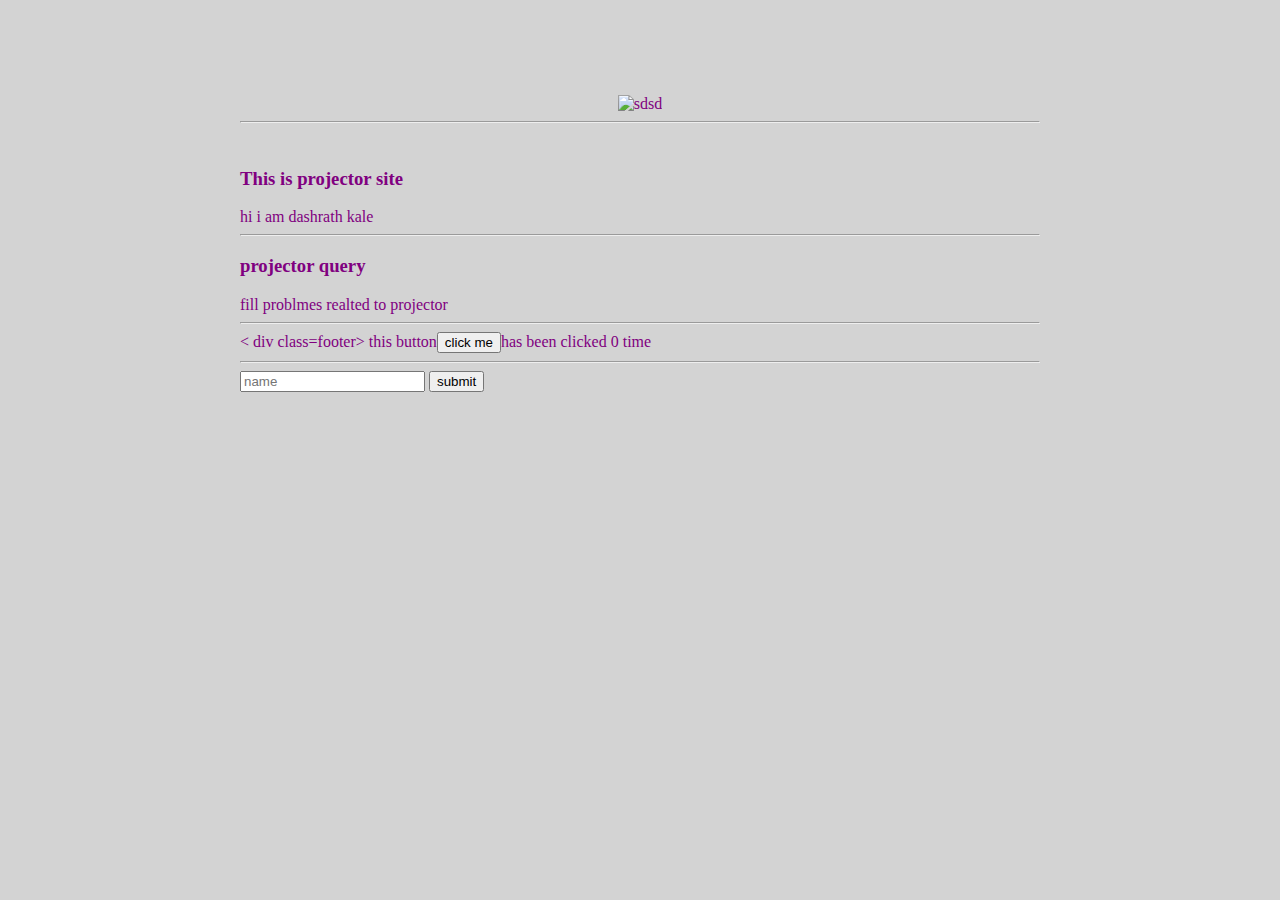
==== ui/index.html @ 7e2215c8 "[imad-console] Updates ui/index.html" ====
<!doctype html>
<html>
    <head>
        <link rel="icon" href="data:,">
        <link href="/ui/style.css" rel="stylesheet" />
    </head>
    <body>
        <div class=container>
            
        <div  class="center">
            <img id='madi' src="https://png.icons8.com/metro/1600/movie-projector.png" alt="sdsd"    width="150" height="50" class="img-medium"/>
        </div>
        <hr>
        <br>
        <h3> This is projector site</h3>
    <div>
                    hi i am dashrath kale
        </div>
        <hr>
        <h3> projector query</h3>
        <div>
            fill problmes realted to projector
        </div>
        <hr>
        < div class=footer>
        this button<button id="counter">click me </button>has been clicked <span id="count"> 0 </span> time
        <hr>
        <input type="text" id="name " placeholder="name"> 
        </input>
        <input type="submit" value="submit" id="submit_btn"> 
        </input>
        <ul id="namelist">
            </ul>
        </div>
        </div>
        <script> 
        //alert("your are opening projector info")
        //</script>
        
        <script type="text/javascript" src="/ui/main.js">
        </script>
    </body>
</html>
---- ui/style.css ----
body {
    font-family: sans-serif;
    background-color: lightgrey;
    margin-top: 75px;
}

.center {
    text-align: center;
}

.text-big {
    font-size: 300%;
}

.bold {
    font-weight: bold;
}

.img-medium {
    height: 200px;
}
footer{
    font-size:300%;
}


        .container{
        max-width:800px;
        margin: 0 auto;
        color: purple;
        font-family:san-serif;
        padding-top: 20px;
         padding-left: 10;

        }
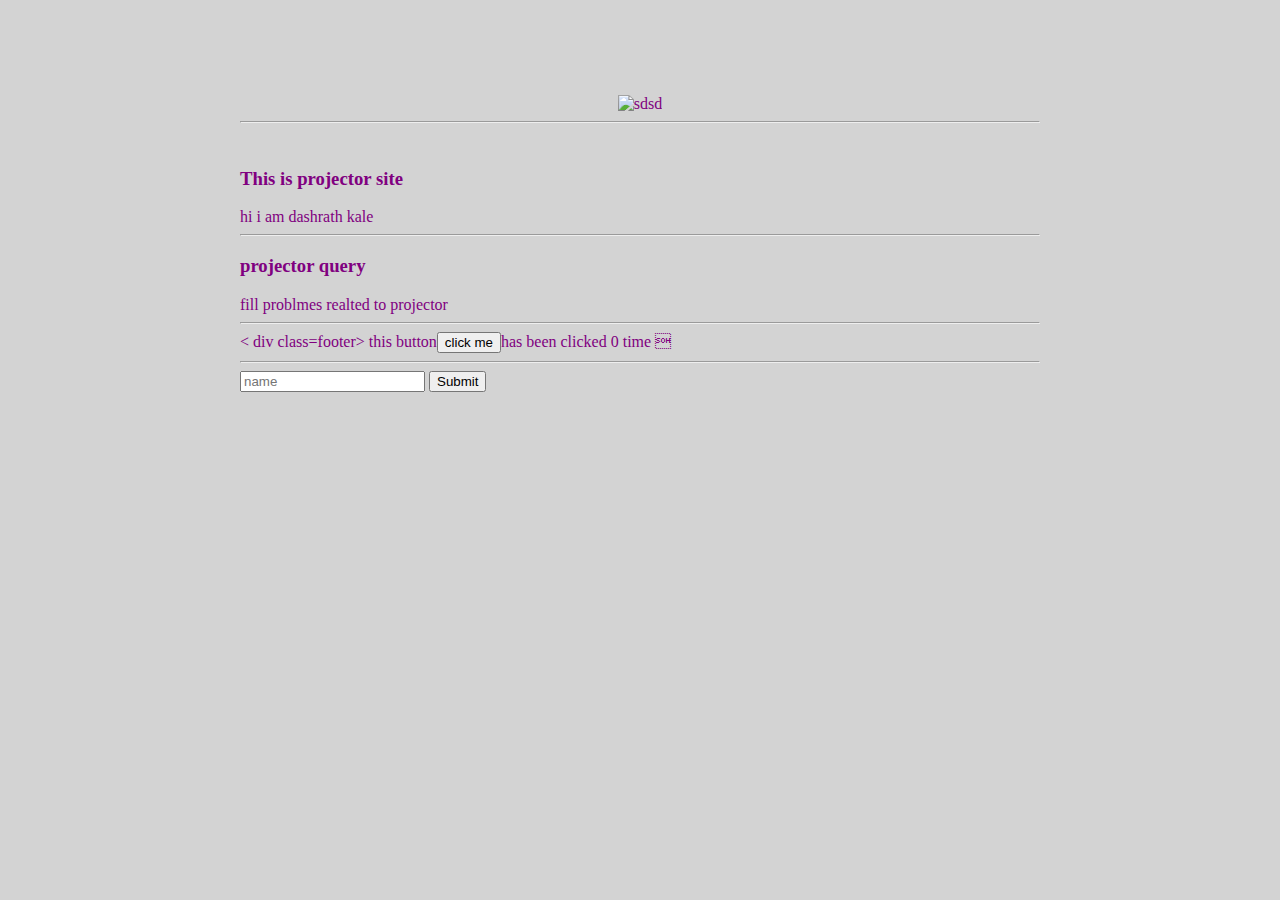
==== commit f0267070: "[imad-console] Updates ui/index.html" ====
--- a/ui/index.html
+++ b/ui/index.html
@@ -24,11 +24,9 @@
         <hr>
         < div class=footer>
         this button<button id="counter">click me </button>has been clicked <span id="count"> 0 </span> time
-        <hr>
-        <input type="text" id="name " placeholder="name"> 
-        </input>
-        <input type="submit" value="submit" id="submit_btn"> 
-        </input>
+        <hr>
+        <input type="text" id="name " placeholder="name"></input>
+        <input type="submit" value="Submit" id="submit_btn"></input>
         <ul id="namelist">
             </ul>
         </div>
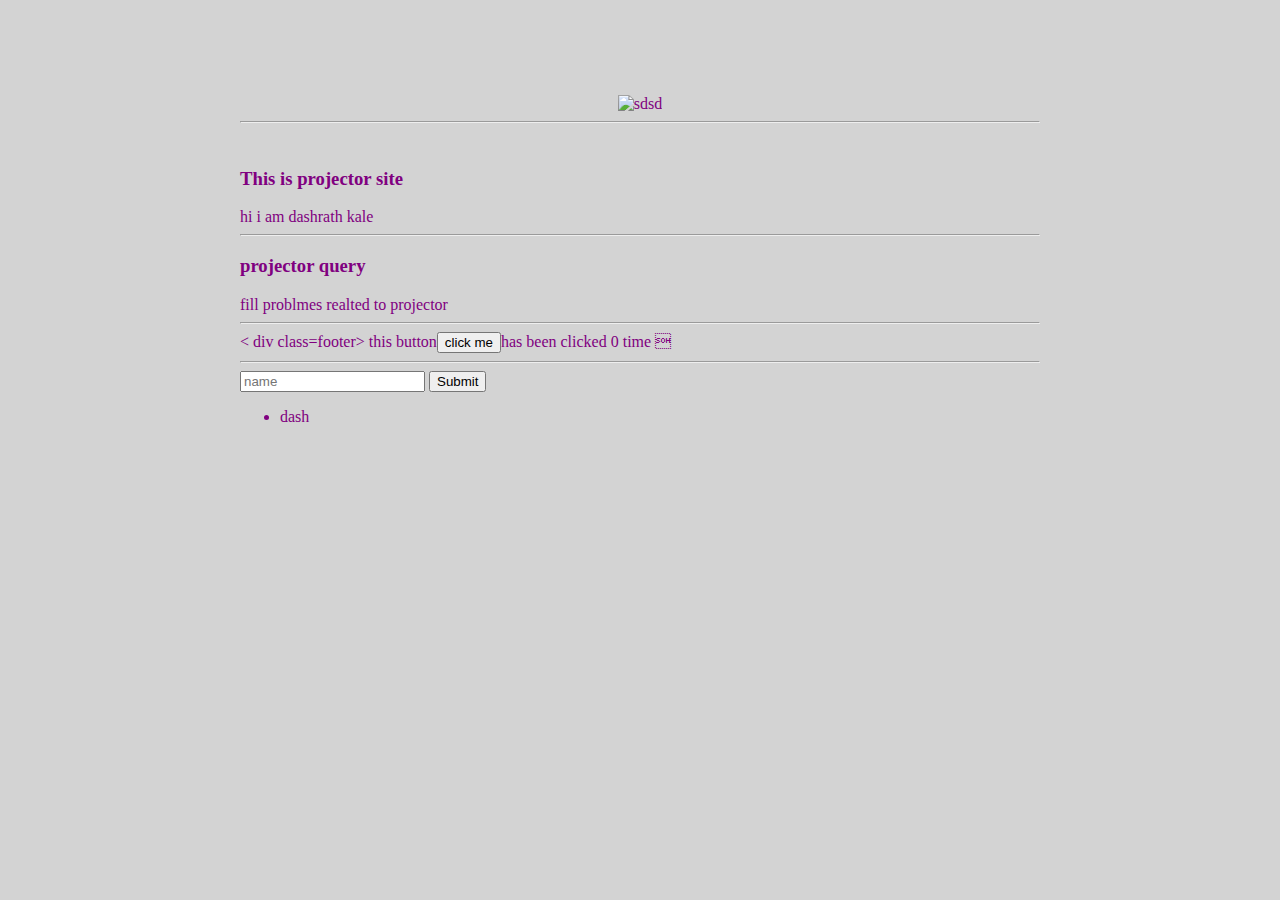
==== commit cc49e3b8: "[imad-console] Updates ui/index.html" ====
--- a/ui/index.html
+++ b/ui/index.html
@@ -28,6 +28,8 @@
         <input type="text" id="name " placeholder="name"></input>
         <input type="submit" value="Submit" id="submit_btn"></input>
         <ul id="namelist">
+            
+            <li> dash</li>
             </ul>
         </div>
         </div>
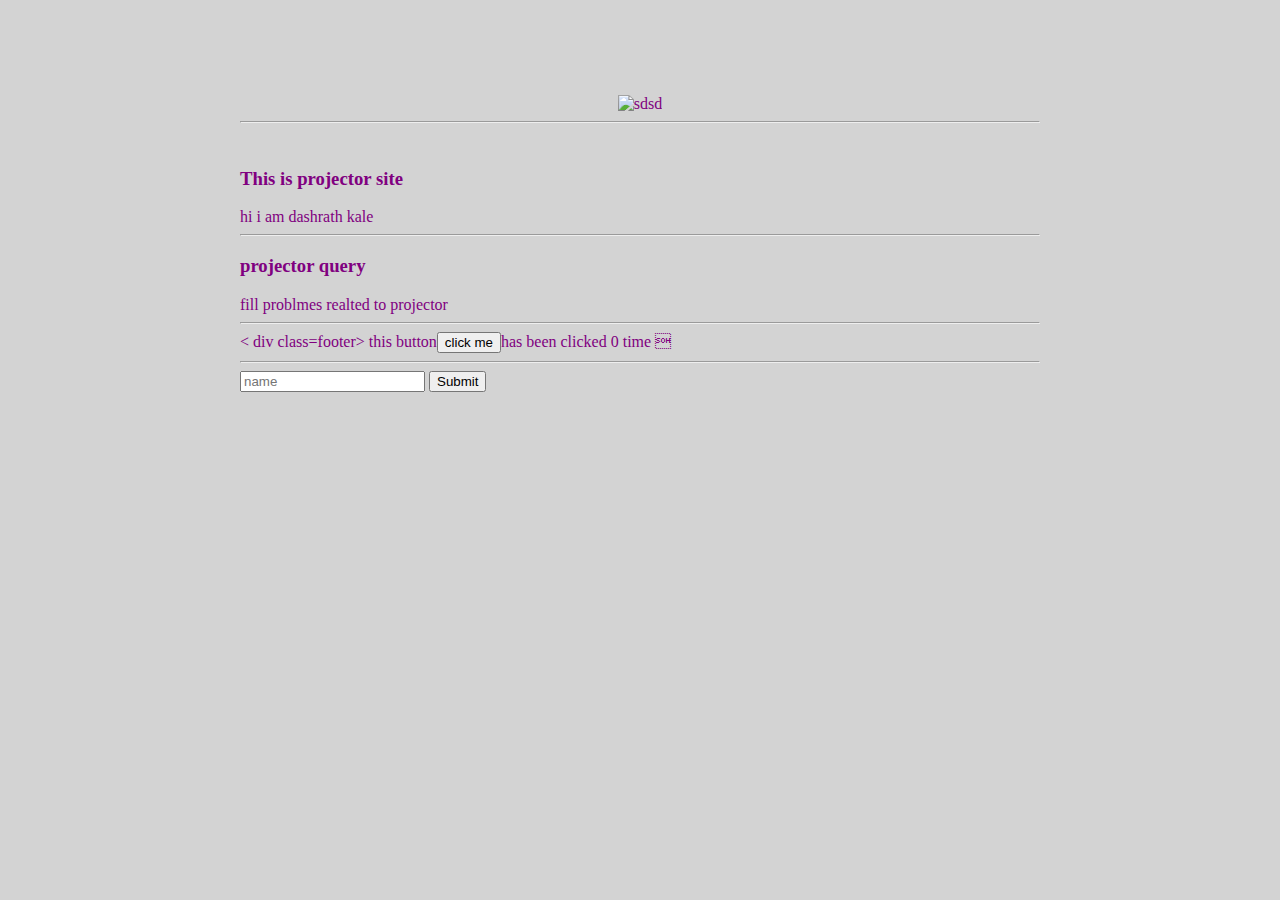
==== commit 7362add8: "[imad-console] Updates ui/index.html" ====
--- a/ui/index.html
+++ b/ui/index.html
@@ -29,7 +29,7 @@
         <input type="submit" value="Submit" id="submit_btn"></input>
         <ul id="namelist">
             
-            <li> dash</li>
+    
             </ul>
         </div>
         </div>
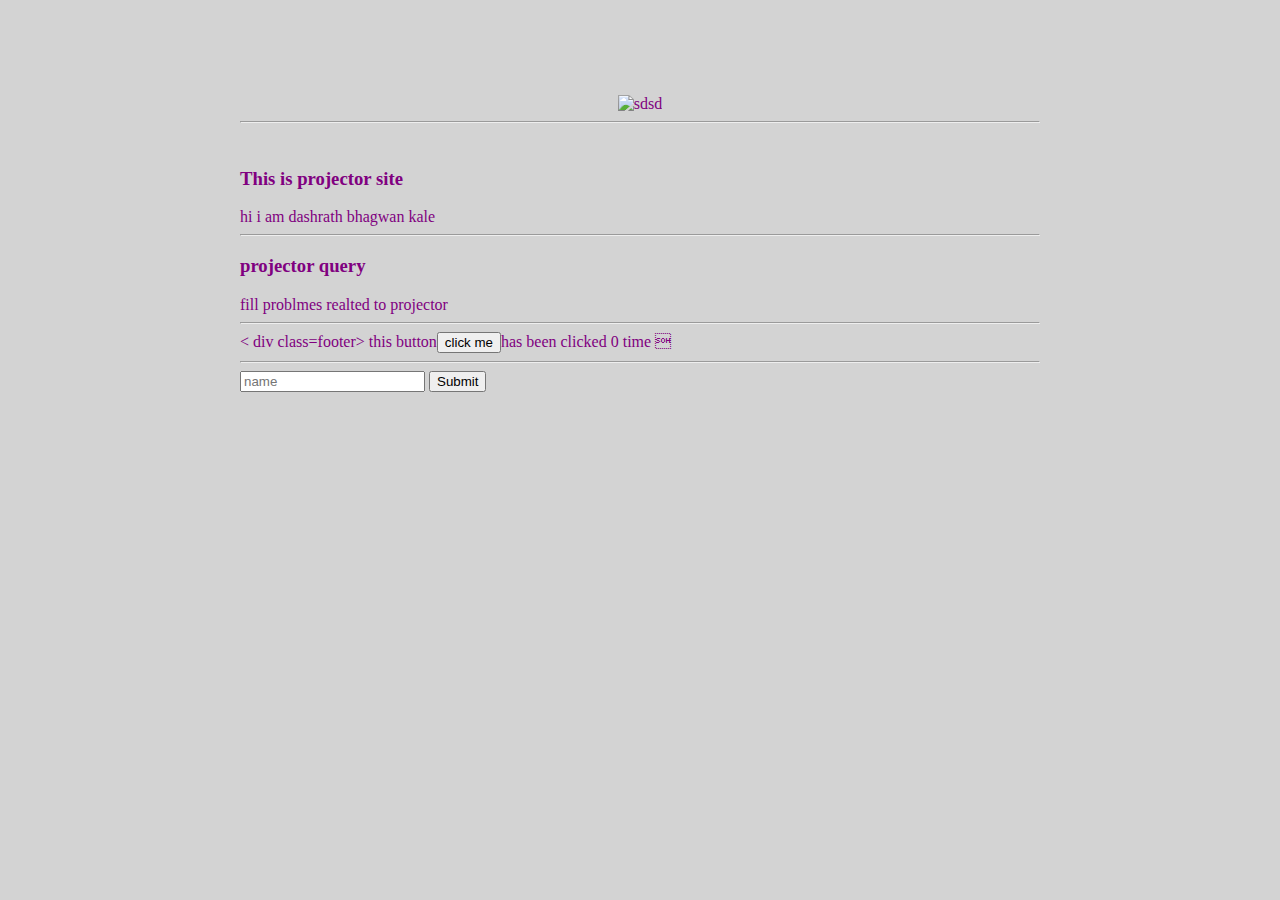
==== commit 36055a30: "[imad-console] Updates ui/index.html" ====
--- a/ui/index.html
+++ b/ui/index.html
@@ -14,7 +14,7 @@
         <br>
         <h3> This is projector site</h3>
     <div>
-                    hi i am dashrath kale
+                    hi i am dashrath bhagwan  kale
         </div>
         <hr>
         <h3> projector query</h3>
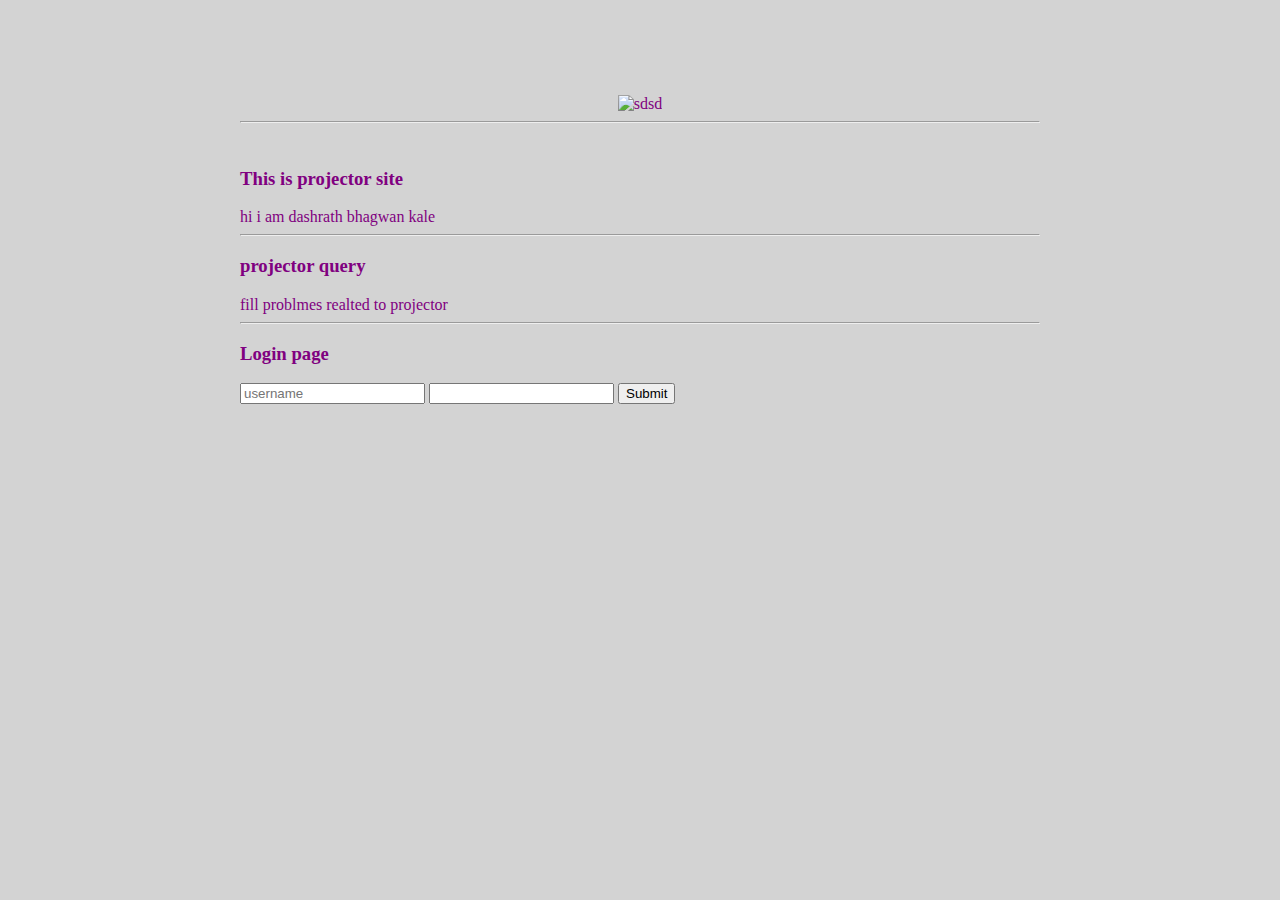
==== commit d29e8f3f: "[imad-console] Updates ui/index.html" ====
--- a/ui/index.html
+++ b/ui/index.html
@@ -22,21 +22,16 @@
             fill problmes realted to projector
         </div>
         <hr>
-        < div class=footer>
-        this button<button id="counter">click me </button>has been clicked <span id="count"> 0 </span> time
-        <hr>
-        <input type="text" id="name " placeholder="name"></input>
-        <input type="submit" value="Submit" id="submit_btn"></input>
-        <ul id="namelist">
-            
-    
-            </ul>
-        </div>
-        </div>
+       <h3> Login page </h3>
+       <div>
+           <input type="text" id="username" Placeholder="username">
+           <input type="password" id ="password">
+           <input type="submit" id="submit_btn">
+           </div>
         <script> 
         //alert("your are opening projector info")
         //</script>
-        
+        </div>
         <script type="text/javascript" src="/ui/main.js">
         </script>
     </body>
